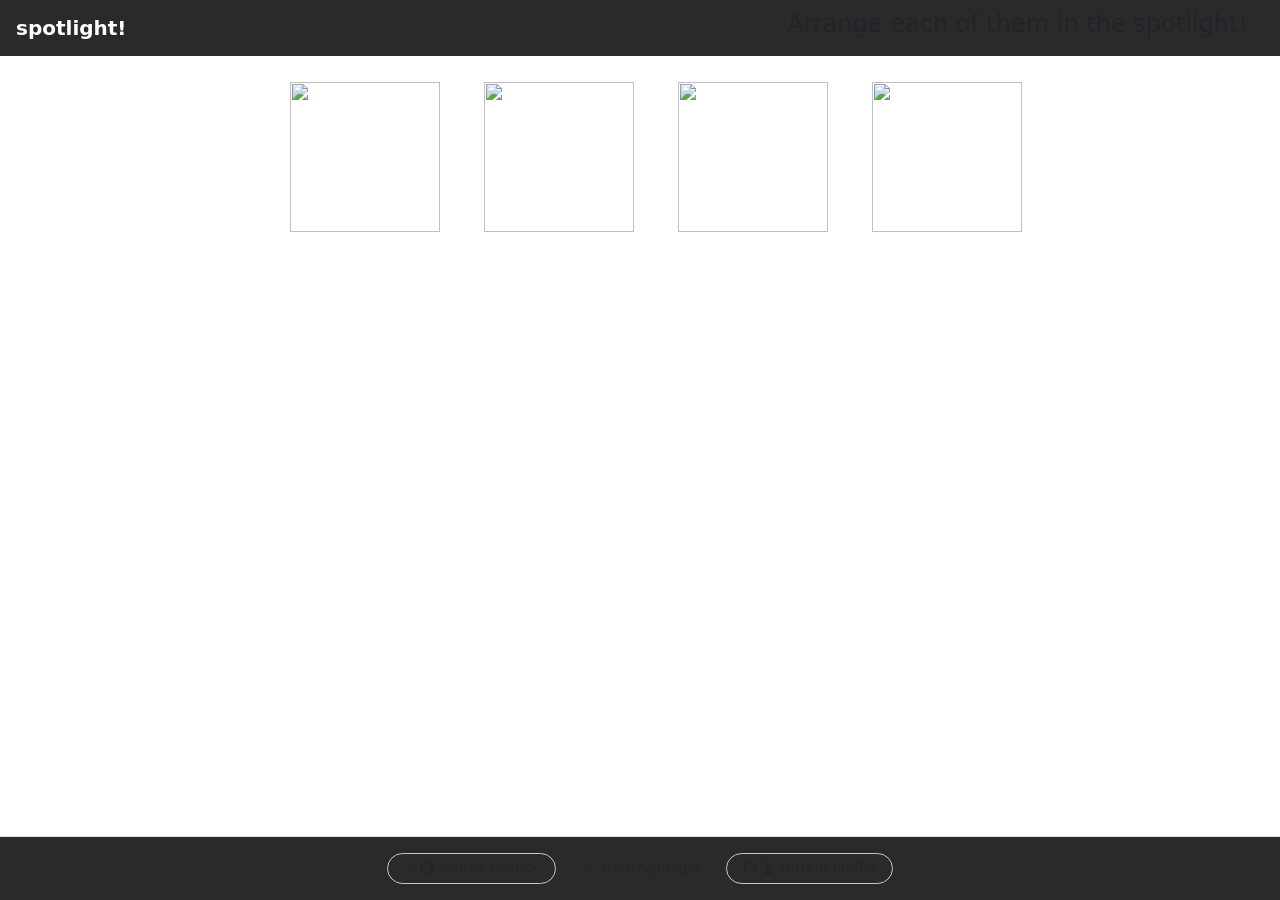
==== index.html @ e89c03e6 "Update index.html" ====
<!DOCTYPE html>
<html lang="en">

<head>
  <meta charset="utf-8">
  <meta name="viewport" content="width=device-width, initial-scale=1">
  <title>Spotlight!</title>
  <link rel="stylesheet" href="https://code.jquery.com/ui/1.14.2/themes/base/jquery-ui.css">
  <link rel="stylesheet" href="./styles/style.css">
</head>

<body class="d-flex flex-column min-vh-100">

  <nav class="navbar navbar-expand-sm navbar-dark sticky-top p-0">
    <div class="container-fluid flex-column align-items-stretch px-0">

      <div class="w-100 px-3 py-2 d-flex align-items-center">
        <a class="navbar-brand fw-bold mb-0">spotlight!</a>

        <h4 class="ms-auto me-3">Arrange each of them in the spotlight!</h4>
      </div>
    </div>
  </nav>

  <!-- drop places -->
  <div id="droppable1" class="ui-widget-header"></div>
  <div id="droppable2" class="ui-widget-header"></div>
  <div id="droppable3" class="ui-widget-header"></div>
  <div id="droppable4" class="ui-widget-header"></div>

  <!-- drag rockers -->
  <div class="d-flex justify-content-center align-items-center gap-4">

    <div id="draggable1" class="ui-widget-content">
      <p><img
          src="https://static.vecteezy.com/system/resources/thumbnails/055/281/612/small_2x/silhouette-of-a-man-playing-guitar-on-transparent-background-free-png.png"></img>
      </p>
    </div>
    <div id="draggable2" class="ui-widget-content">
      <p><img src="https://cdn.creazilla.com/silhouettes/7950405/rockstar-silhouette-000000-xl.png"></img>
      </p>
    </div>
    <div id="draggable3" class="ui-widget-content">
      <p><img
          src="https://images.vexels.com/media/users/3/145842/isolated/lists/237d6207c72953ee593d9cfb2e66aebc-singer-singing-silhouette.png"></img>
      </p>
    </div>
    <div id="draggable4" class="ui-widget-content">
      <p><img
          src="https://images.vexels.com/media/users/3/145638/isolated/lists/50fd8272d07a41e22f876ca1de2b89f6-drummer-solo-silhouette.png"></img>
      </p>
    </div>
  </div>


  <!-- scripts -->
  <script src="https://code.jquery.com/jquery-3.7.1.js"></script>
  <script src="https://code.jquery.com/ui/1.14.2/jquery-ui.js"></script>

  <script type="module">
    import { dragChoice } from './scripts/choice-script.js';

    document.addEventListener("DOMContentLoaded", () => {
      dragChoice();
    });
  </script>

  <footer class="mt-auto py-3 border-top">
    <div class="container">
      <div class="d-flex justify-content-center align-items-center gap-4 small text-muted flex-wrap">

        <a href="https://github.com/over-anna/spotlight"
          class="text-decoration-none text-muted border border-secondary-subtle rounded-pill px-3 py-1" target="_blank">
          &lt; <i class="bi bi-github"></i> source code &gt;
        </a>

        <span>
          &copy; 2026 Spotlight
        </span>

        <a href="https://github.com/over-anna"
          class="text-decoration-none text-muted border border-secondary-subtle rounded-pill px-3 py-1" target="_blank">
          <i class="bi bi-github"></i>
          <i class="bi bi-person-circle"></i>
          GitHub Profile
        </a>

      </div>
    </div>

    <div id="toast-container" class="position-fixed bottom-0 end-0 p-3" style="z-index: 1080;"></div>
  </footer>

</body>


</html>
---- styles/style.css ----
@import url('https://cdnjs.cloudflare.com/ajax/libs/normalize/8.0.1/normalize.min.css');
@import url('https://cdn.jsdelivr.net/npm/bootstrap@5.2.3/dist/css/bootstrap.min.css');
@import url('https://fonts.googleapis.com/css2?family=Roboto+Mono:wght@400;700&family=Rubik+Mono+One&display=swap');
@import url("https://cdn.jsdelivr.net/npm/bootstrap-icons@1.13.1/font/bootstrap-icons.min.css");

.navbar {
  background-color: rgb(42, 42, 42);
}

body {
  background-image: url('https://www.shutterstock.com/image-vector/four-bright-spotlights-shine-on-260nw-2570696771.jpg');
  background-size: cover;
}

#draggable1,
#draggable2,
#draggable3,
#draggable4 {
  width: 150px;
  height: 150px;
  padding: 1em;
  float: right;
  margin: 10px 10px 10px 10px;
  background-color: transparent;
}

#droppable1,
#droppable2,
#droppable3,
#droppable4 {
  width: 150px;
  height: 150px;
  padding: 1em;
  background-color: transparent;
  position: absolute;
  top: 530px;
}

#droppable1 {
  left: 165px;
}

#droppable2 {
  left: 533px;
}

#droppable3 {
  left: 935px;
}

#droppable4 {
  left: 1360px;
}

img {
  width: 150px;
  height: 150px;
}

h1 {
  color: white;
}

footer {
  background-color: rgb(42, 42, 42);
}
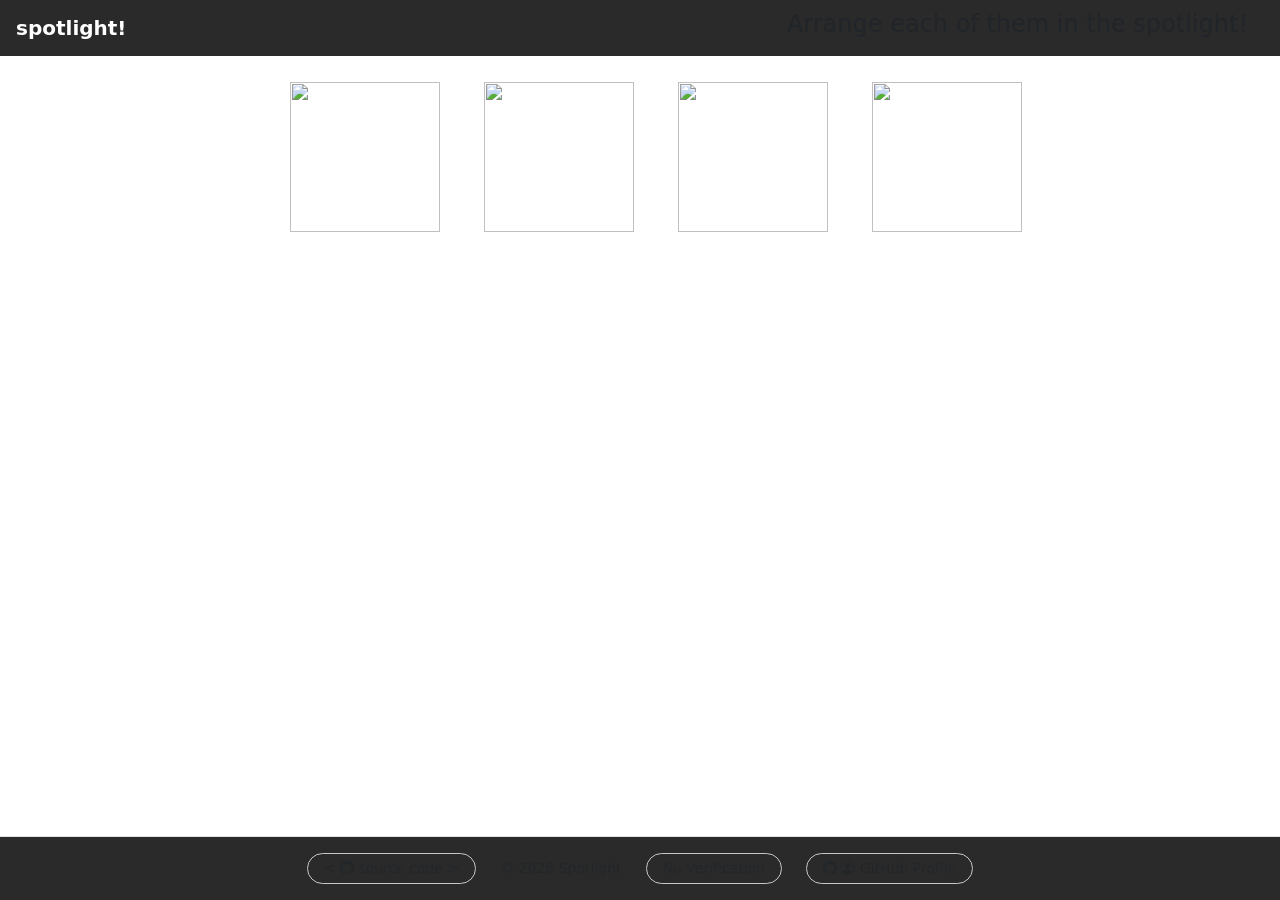
==== commit 42634aca: "Add Nu Verification link to index.html" ====
--- a/index.html
+++ b/index.html
@@ -80,6 +80,11 @@
 
         <a href="https://github.com/over-anna"
           class="text-decoration-none text-muted border border-secondary-subtle rounded-pill px-3 py-1" target="_blank">
+          Nu Verification
+        </a>
+
+        <a href="https://github.com/over-anna"
+          class="text-decoration-none text-muted border border-secondary-subtle rounded-pill px-3 py-1" target="_blank">
           <i class="bi bi-github"></i>
           <i class="bi bi-person-circle"></i>
           GitHub Profile
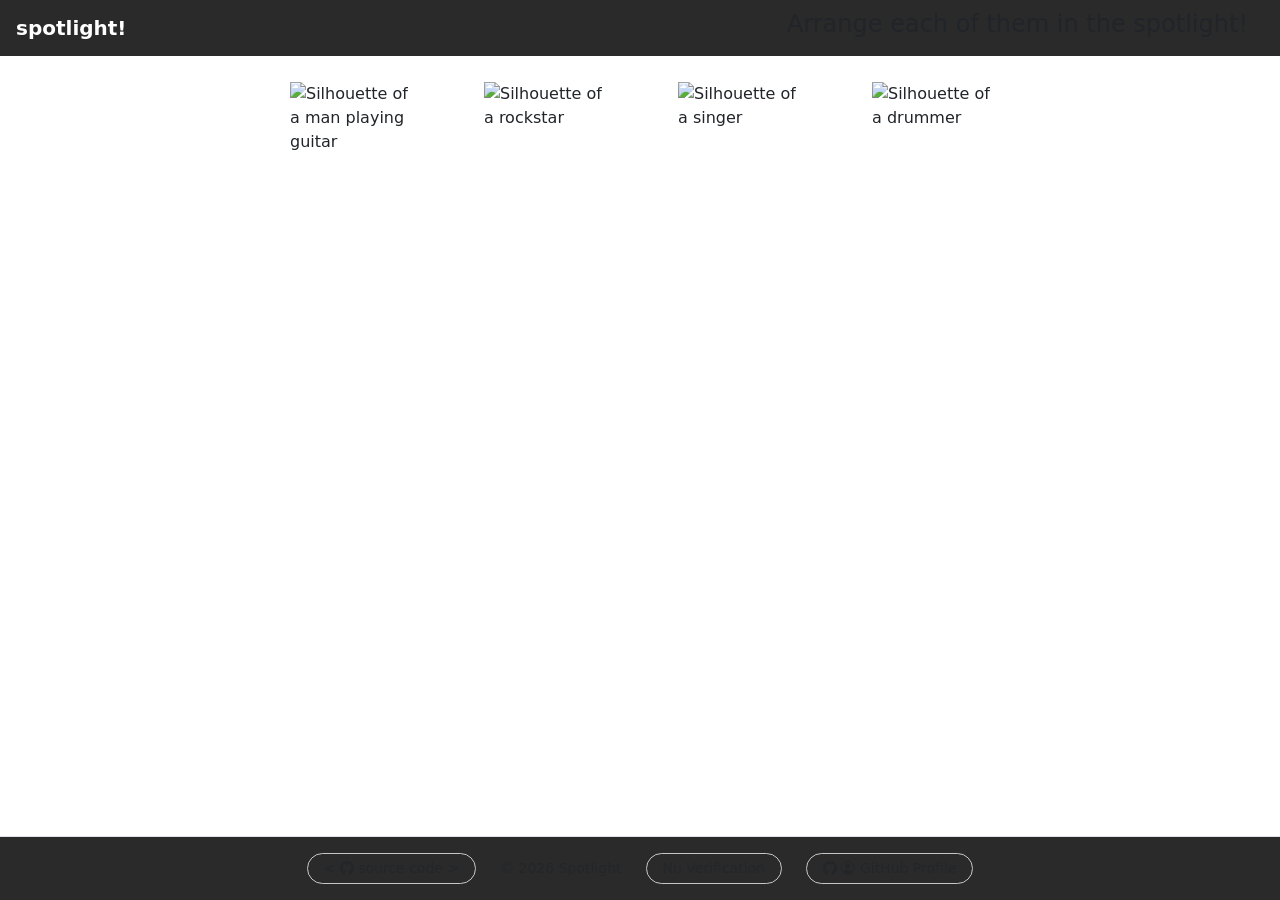
==== commit 9d63139a: "Add alt attributes to image tags in index.html" ====
--- a/index.html
+++ b/index.html
@@ -33,21 +33,21 @@
 
     <div id="draggable1" class="ui-widget-content">
       <p><img
-          src="https://static.vecteezy.com/system/resources/thumbnails/055/281/612/small_2x/silhouette-of-a-man-playing-guitar-on-transparent-background-free-png.png"></img>
+          src="https://static.vecteezy.com/system/resources/thumbnails/055/281/612/small_2x/silhouette-of-a-man-playing-guitar-on-transparent-background-free-png.png" alt="Silhouette of a man playing guitar"></img>
       </p>
     </div>
     <div id="draggable2" class="ui-widget-content">
-      <p><img src="https://cdn.creazilla.com/silhouettes/7950405/rockstar-silhouette-000000-xl.png"></img>
+      <p><img src="https://cdn.creazilla.com/silhouettes/7950405/rockstar-silhouette-000000-xl.png" alt="Silhouette of a rockstar"></img>
       </p>
     </div>
     <div id="draggable3" class="ui-widget-content">
       <p><img
-          src="https://images.vexels.com/media/users/3/145842/isolated/lists/237d6207c72953ee593d9cfb2e66aebc-singer-singing-silhouette.png"></img>
+          src="https://images.vexels.com/media/users/3/145842/isolated/lists/237d6207c72953ee593d9cfb2e66aebc-singer-singing-silhouette.png" alt="Silhouette of a singer"></img>
       </p>
     </div>
     <div id="draggable4" class="ui-widget-content">
       <p><img
-          src="https://images.vexels.com/media/users/3/145638/isolated/lists/50fd8272d07a41e22f876ca1de2b89f6-drummer-solo-silhouette.png"></img>
+          src="https://images.vexels.com/media/users/3/145638/isolated/lists/50fd8272d07a41e22f876ca1de2b89f6-drummer-solo-silhouette.png" alt="Silhouette of a drummer"></img>
       </p>
     </div>
   </div>
@@ -78,7 +78,7 @@
           &copy; 2026 Spotlight
         </span>
 
-        <a href="https://github.com/over-anna"
+        <a href="https://validator.nu/?doc=https%3A%2F%2Fover-anna.github.io%2Fspotlight%2F"
           class="text-decoration-none text-muted border border-secondary-subtle rounded-pill px-3 py-1" target="_blank">
           Nu Verification
         </a>
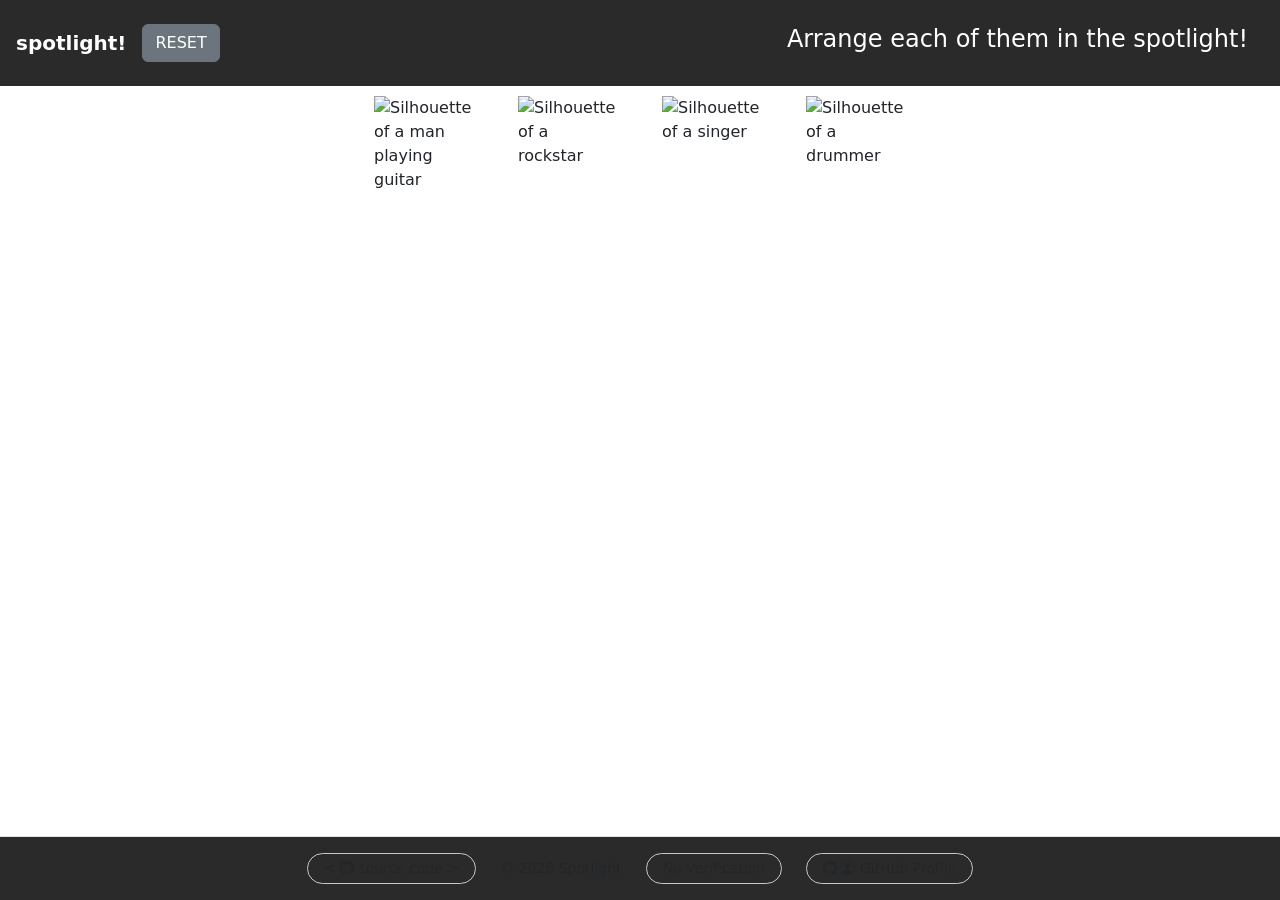
==== commit 8325c8cd: "Fix image tag formatting in index.html" ====
--- a/index.html
+++ b/index.html
@@ -17,6 +17,10 @@
       <div class="w-100 px-3 py-2 d-flex align-items-center">
         <a class="navbar-brand fw-bold mb-0">spotlight!</a>
 
+        <div class="text-center my-3">
+          <button id="resetBtn" class="btn btn-secondary"><a href="./index.html">RESET</a></button>
+        </div>
+
         <h4 class="ms-auto me-3">Arrange each of them in the spotlight!</h4>
       </div>
     </div>
@@ -33,21 +37,25 @@
 
     <div id="draggable1" class="ui-widget-content">
       <p><img
-          src="https://static.vecteezy.com/system/resources/thumbnails/055/281/612/small_2x/silhouette-of-a-man-playing-guitar-on-transparent-background-free-png.png" alt="Silhouette of a man playing guitar"></img>
+          src="https://static.vecteezy.com/system/resources/thumbnails/055/281/612/small_2x/silhouette-of-a-man-playing-guitar-on-transparent-background-free-png.png"
+          alt="Silhouette of a man playing guitar">
       </p>
     </div>
     <div id="draggable2" class="ui-widget-content">
-      <p><img src="https://cdn.creazilla.com/silhouettes/7950405/rockstar-silhouette-000000-xl.png" alt="Silhouette of a rockstar"></img>
+      <p><img src="https://cdn.creazilla.com/silhouettes/7950405/rockstar-silhouette-000000-xl.png"
+          alt="Silhouette of a rockstar">
       </p>
     </div>
     <div id="draggable3" class="ui-widget-content">
       <p><img
-          src="https://images.vexels.com/media/users/3/145842/isolated/lists/237d6207c72953ee593d9cfb2e66aebc-singer-singing-silhouette.png" alt="Silhouette of a singer"></img>
+          src="https://images.vexels.com/media/users/3/145842/isolated/lists/237d6207c72953ee593d9cfb2e66aebc-singer-singing-silhouette.png"
+          alt="Silhouette of a singer">
       </p>
     </div>
     <div id="draggable4" class="ui-widget-content">
       <p><img
-          src="https://images.vexels.com/media/users/3/145638/isolated/lists/50fd8272d07a41e22f876ca1de2b89f6-drummer-solo-silhouette.png" alt="Silhouette of a drummer"></img>
+          src="https://images.vexels.com/media/users/3/145638/isolated/lists/50fd8272d07a41e22f876ca1de2b89f6-drummer-solo-silhouette.png"
+          alt="Silhouette of a drummer">
       </p>
     </div>
   </div>
--- a/styles/style.css
+++ b/styles/style.css
@@ -16,9 +16,8 @@
 #draggable2,
 #draggable3,
 #draggable4 {
-  width: 150px;
-  height: 150px;
-  padding: 1em;
+  width: 100px;
+  height: 100px;
   float: right;
   margin: 10px 10px 10px 10px;
   background-color: transparent;
@@ -28,39 +27,44 @@
 #droppable2,
 #droppable3,
 #droppable4 {
-  width: 150px;
-  height: 150px;
+  width: 100px;
+  height: 100px;
   padding: 1em;
   background-color: transparent;
   position: absolute;
-  top: 530px;
+  top: 430px;
 }
 
 #droppable1 {
-  left: 165px;
+  left: 146px;
 }
 
 #droppable2 {
-  left: 533px;
+  left: 435px;
 }
 
 #droppable3 {
-  left: 935px;
+  left: 760px;
 }
 
 #droppable4 {
-  left: 1360px;
+  left: 1100px;
 }
 
 img {
-  width: 150px;
-  height: 150px;
+  width: 100px;
+  height: 100px;
 }
 
-h1 {
+h4 {
   color: white;
 }
 
 footer {
   background-color: rgb(42, 42, 42);
 }
+
+a {
+  color: white;
+  text-decoration: none;
+}
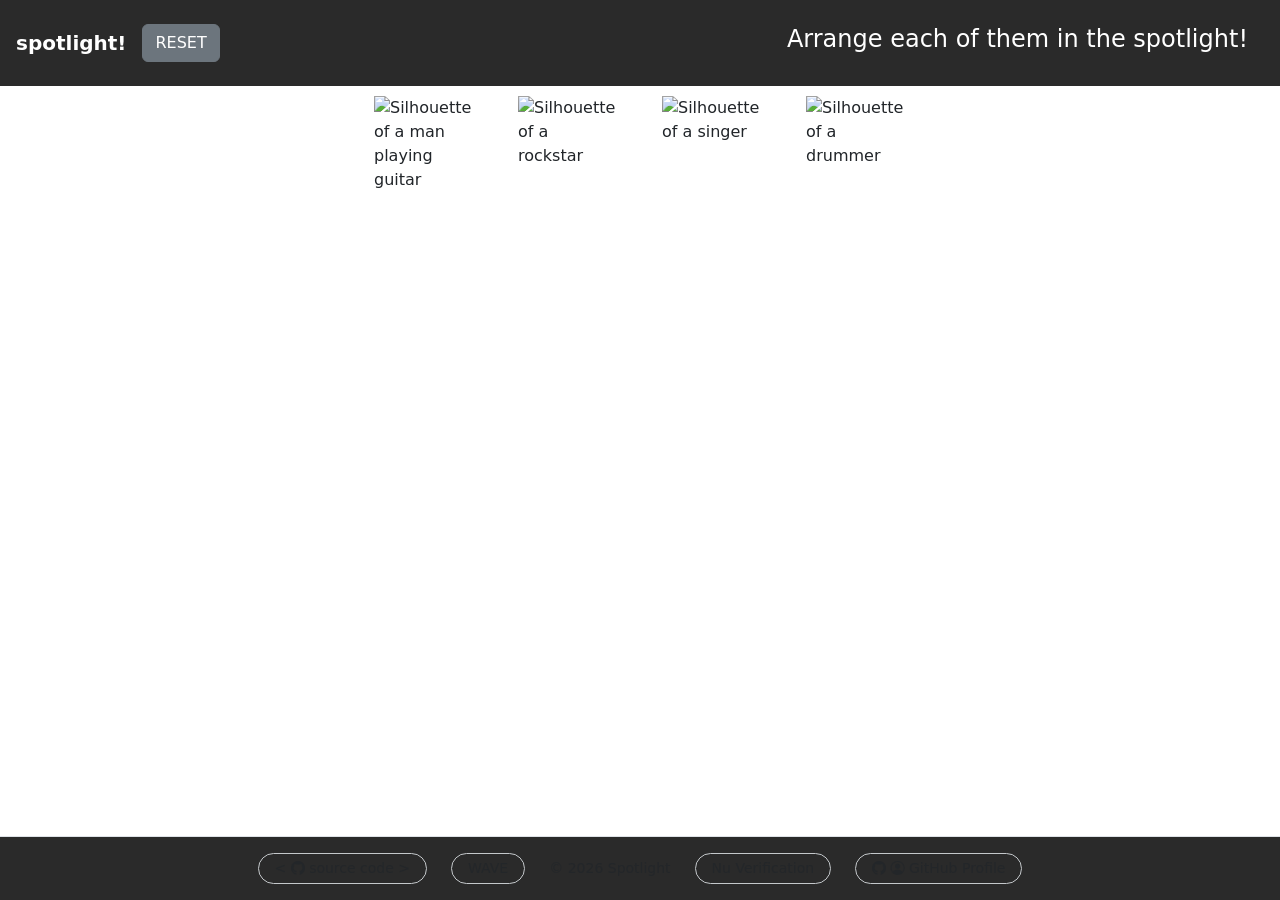
==== commit 5b6bc52e: "Update index.html" ====
--- a/index.html
+++ b/index.html
@@ -82,6 +82,11 @@
           &lt; <i class="bi bi-github"></i> source code &gt;
         </a>
 
+        <a href="https://wave.webaim.org/report#/https://over-anna.github.io/spotlight/"
+          class="text-decoration-none text-muted border border-secondary-subtle rounded-pill px-3 py-1" target="_blank">
+          WAVE
+        </a>
+        
         <span>
           &copy; 2026 Spotlight
         </span>
